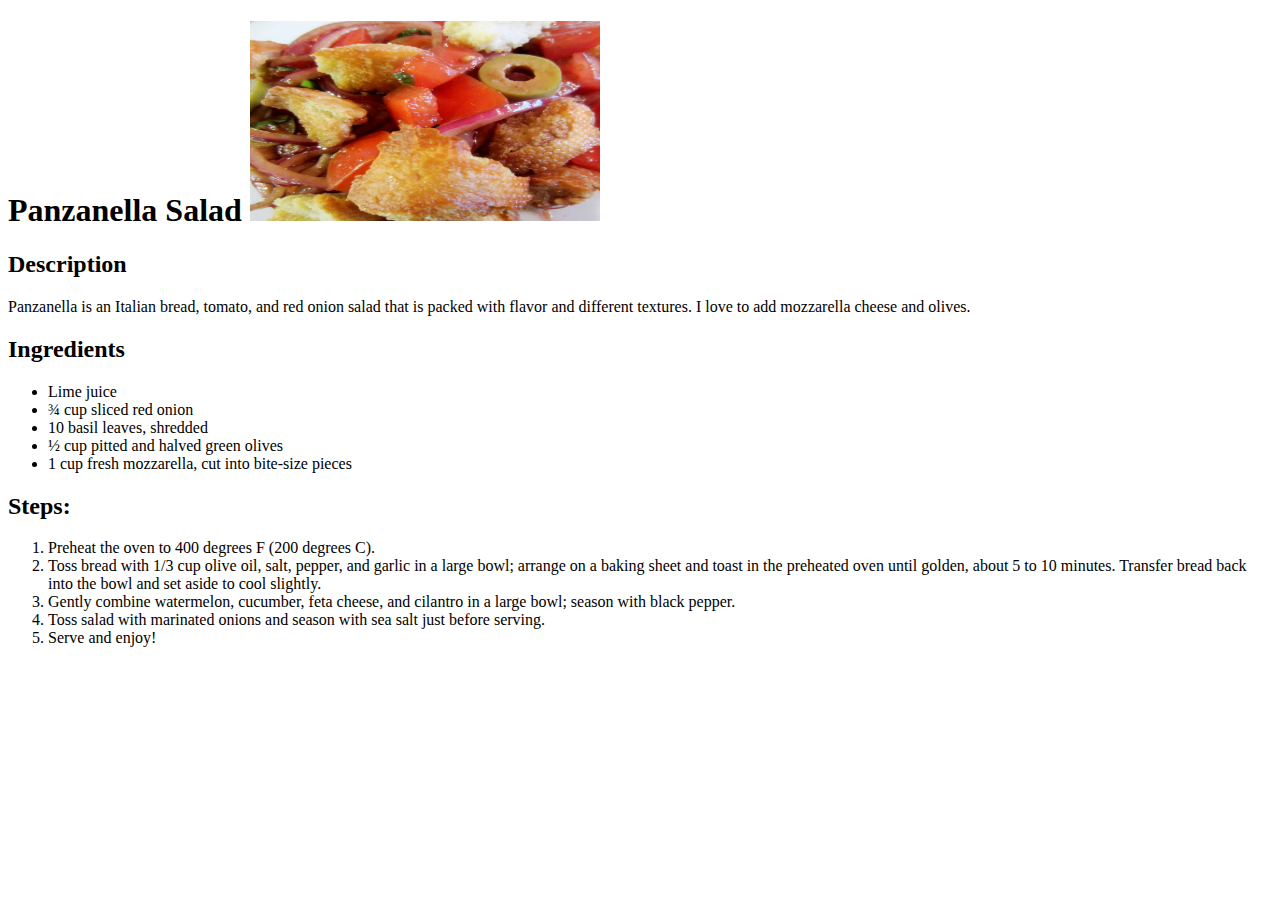
==== recipes/panzanella-salad.html @ b7f698c2 "Build the base of our website\" ====
<!DOCTYPE html>
<html lang="en">
<head>
    <meta charset="UTF-8">
    <meta name="viewport" content="width=device-width, initial-scale=1.0">
    <title>Document</title>
</head>
<body>
    <h1> Panzanella Salad
        <img src="../images/panzanella-salad.webp" alt="An image of the dish" width=" 350" height="200">
    </h1>
    <h2>
        Description
    </h2>
    <p> 
        Panzanella is an Italian bread, tomato, and red onion salad that is packed with flavor and different textures. I love to add mozzarella cheese and olives.    </p>
    <h2>
        Ingredients
    </h2>
    <ul>
        <li>    Lime juice    </li>
        <li>  ¾ cup sliced red onion  </li>
        <li>    10 basil leaves, shredded   </li>
        <li>   ½ cup pitted and halved green olives  </li>
        <li>  1 cup fresh mozzarella, cut into bite-size pieces   </li>
    </ul>
    <h2> 
        Steps:
    </h2>
    <ol>
        <li>Preheat the oven to 400 degrees F (200 degrees C).</li>
        <li> Toss bread with 1/3 cup olive oil, salt, pepper, and garlic in a large bowl; arrange on a baking sheet and toast in the preheated oven until golden, about 5 to 10 minutes. Transfer bread back into the bowl and set aside to cool slightly.        </li>
        <li> Gently combine watermelon, cucumber, feta cheese, and cilantro in a large bowl; season with black pepper.</li>
        <li> Toss salad with marinated onions and season with sea salt just before serving.</li>
        <li> Serve and enjoy!</li>
    </ol>
</body>
</html>
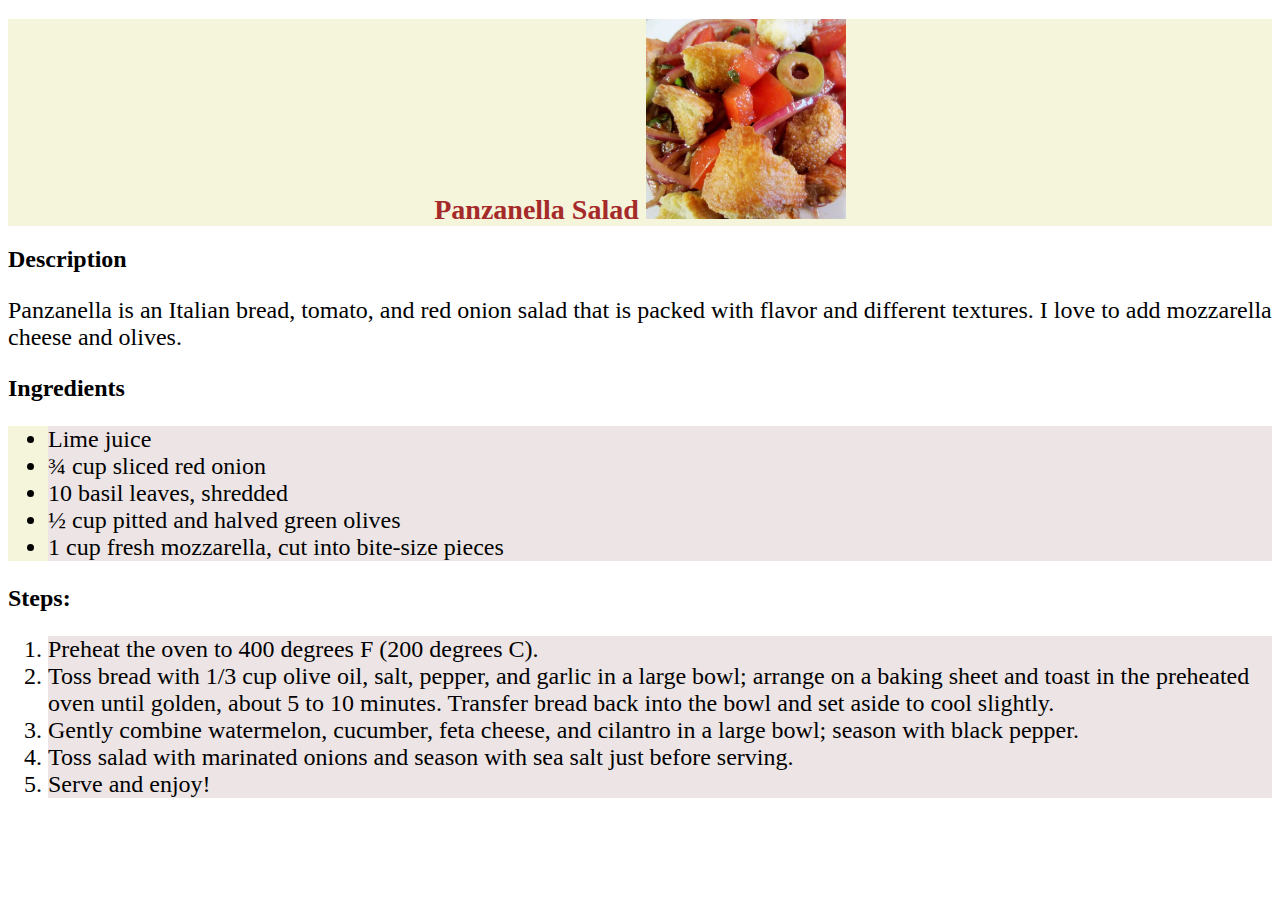
==== commit 44fddda3: "Style the website using a CSS file" ====
--- a/recipes/panzanella-salad.html
+++ b/recipes/panzanella-salad.html
@@ -4,9 +4,10 @@
     <meta charset="UTF-8">
     <meta name="viewport" content="width=device-width, initial-scale=1.0">
     <title>Document</title>
+    <link href="../styles.css" rel="stylesheet">
 </head>
 <body>
-    <h1> Panzanella Salad
+    <h1 class= recipe> Panzanella Salad
         <img src="../images/panzanella-salad.webp" alt="An image of the dish" width=" 350" height="200">
     </h1>
     <h2>
@@ -17,7 +18,7 @@
     <h2>
         Ingredients
     </h2>
-    <ul>
+    <ul class="list">
         <li>    Lime juice    </li>
         <li>  ¾ cup sliced red onion  </li>
         <li>    10 basil leaves, shredded   </li>
@@ -27,7 +28,7 @@
     <h2> 
         Steps:
     </h2>
-    <ol>
+    <ol class="list">
         <li>Preheat the oven to 400 degrees F (200 degrees C).</li>
         <li> Toss bread with 1/3 cup olive oil, salt, pepper, and garlic in a large bowl; arrange on a baking sheet and toast in the preheated oven until golden, about 5 to 10 minutes. Transfer bread back into the bowl and set aside to cool slightly.        </li>
         <li> Gently combine watermelon, cucumber, feta cheese, and cilantro in a large bowl; season with black pepper.</li>
--- a/styles.css
+++ b/styles.css
@@ -0,0 +1,40 @@
+*{
+    font-family: 'Times New Roman', Times, serif;
+    font-size: 24px;
+
+}
+h1{
+   color: rgb(225, 118, 17); 
+   font-size: 28px;
+   background-color: azure;
+   text-align: center;
+   text-decoration: wavy;
+}
+
+h1.recipe{
+    font-size: 28px;
+}
+
+ul, .recipe{
+    color: brown;
+    background-color: beige;
+}
+
+img{
+    width: 200px;
+    height:auto;
+    align-self: center;
+    text-align:right;
+}
+
+.list li{
+    background-color: rgb(237, 229, 229);
+    color:black
+    
+}
+
+h2{
+    text-shadow: 0cqb;
+    font-weight: 900;
+    font-family: Cambria, Cochin, Georgia, Times, 'Times New Roman', serif;
+}